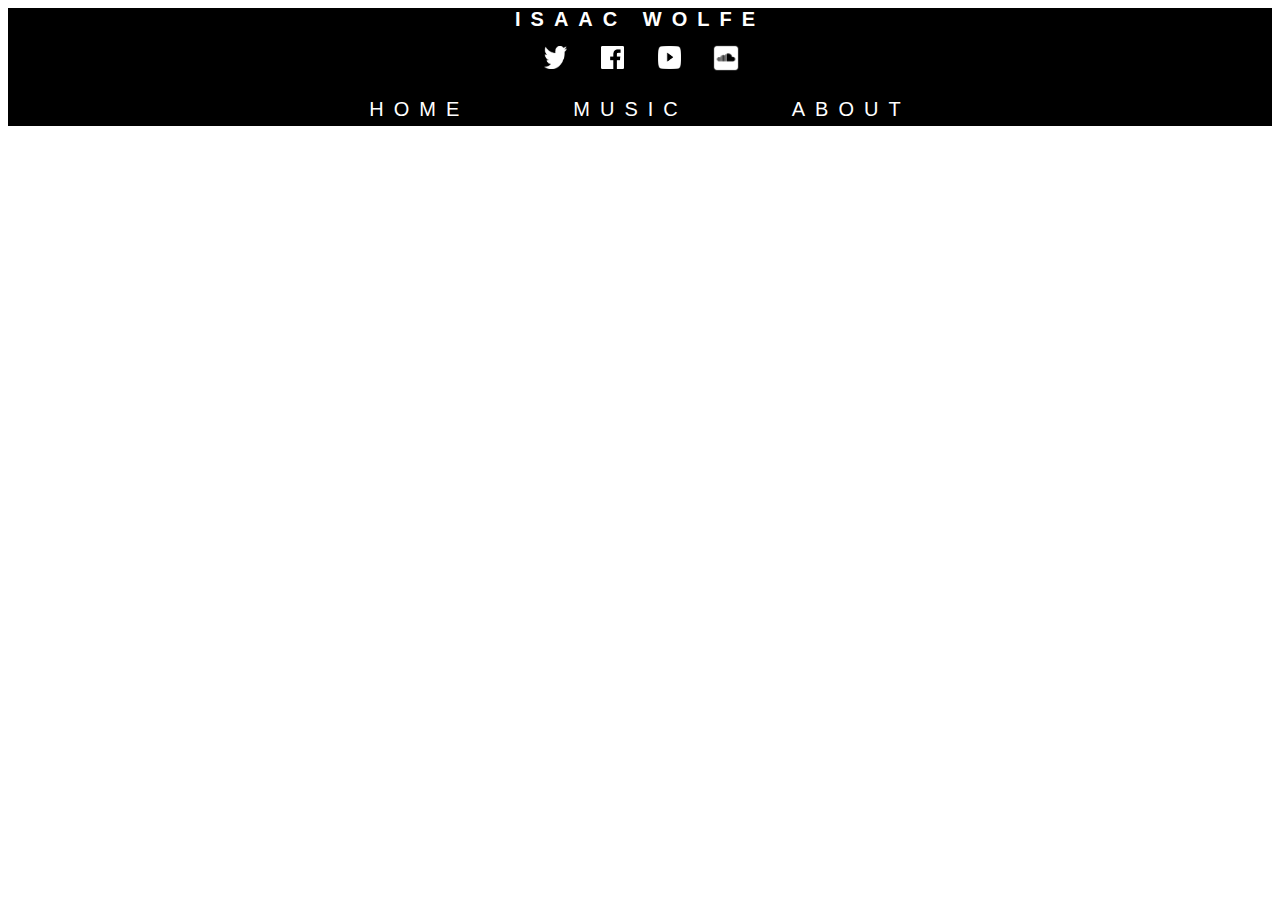
==== about.html @ 6b874a27 "updated the header and removed the footer on all the pages, messed around with photos but problems w" ====
<head>
	<link rel="stylesheet" type="text/css" href="main.css">
</head>
<body>
    	<div id="header">
		<title>Isaac Wolfe</title>
		<div class="footer">
			<h1><a href="home.html", class="header-links"><strong>Isaac Wolfe</strong></a></h1>
			<a href="https://twitter.com/HeHuLaffs" class="logos">
				<img src="logos/Twitter_logo_white.png" class="footer-icons">
			</a>
			<a href="https://www.facebook.com/HeHuLaffs?ref=hl" class="logos">
				<img src="logos/facebook-logo-white.png" class="footer-icons">
			</a>
			<a href="https://www.youtube.com/user/HeHuLaffs" class="logos">
				<img src="logos/YouTube_light_color_icon.png" class="footer-icons">
			</a>
			<a href="https://soundcloud.com/isaacwolfe" class="logos">
				<img src="logos/soundcloud-logo.png" class="footer-icons-special">
			</a>	
			<div class="navBar">
				<div class="main-links" align="center">
					<a href="home.html" , class="header-links">Home</a>
					<a href="music.html" , class="header-links">Music</a>
					<a href="about.html" , class="header-links">About</a>
				</div>
			</div>
		</div>
	</div>
</body>
---- main.css ----
.gateway-button {
    font-family: 'Gotham-Medium', "Helvetica Neue", Helvetica, sans-serif;
    color: white;
    background: none;
    border: 1px solid #000;
    border-color: white;
    letter-spacing: 0.2em;
    text-transform: uppercase;
    line-height: 40px;
    padding-left: 17px;
    padding-right: 15px;
    padding-bottom: 10px;
    text-decoration: none;
    width:8em;
    height:2em;
    display:block;
    margin:45% auto;
    text-align:center;
    cursor: pointer;

}
.gateway-text {
    display: inline;
    padding-top: 50%;
}
.gateway {
    background-image: url("photos/Tunnel_Alone.jpg");
    background-color: #cccccc;
    
  /* Set rules to fill background*/
  background-size: 100%;
  background-repeat: no-repeat;
	
  /* Set up proportionate scaling */
  width: 100%;
  height: 100%;
	
  /* Set up positioning */
  position: fixed;
  top: 0;
  left: 0;
}

.header-links {
    padding: 50px;
    letter-spacing: 0.5em;
    text-transform: uppercase;
    font-family: 'Gotham-Medium', "Helvetica Neue", Helvetica, sans-serif;
    text-decoration: none;
    color:white;
    font-size: 20px;
}

ul {
    list-style: none;
    text-align: center;
    margin: 0;
    padding: 0;
    overflow: hidden;
}

#content {
  position: relative;
  margin: 0;
  min-height: 100%;
}

.soundcloud {
    float: left;
    width: 100%;
    height: 100%;
}

.footer {
    background-color:black;
    display: block;
    right: 0;
    left: 0;
    padding: 0.005rem;
    text-align: center;
    color: white;
}
.footer-icons {
    padding:15px;
    height:23px;
    width:23px;
    color: black;
}
.footer-icons-special {
    padding:11px;
    height:30px;
    width:30px;
    color: black;
}

h1 {
    text-align: center;
    margin: inherit;
    letter-spacing: 0.5em;
    font-size: 30px;
}

.main-links {
    padding-top: 10px;
    color: white;
    padding-bottom: 5px;
}

.logos {
    color: black;
}

.in-thought {
    height: 25%;
    width: 25%;
    padding-top: 0.5%;
}

.palms {
    height: 25%;
    width: 25%;
}

/*WILL I DELETE THIS MAYBE OK*/
/*.hands-on-deck {*/
/*    height: 625px;*/
/*    width: 600px;*/
/*    position: relative;*/
/*    bottom: 305px;*/
/*    left: 400px;*/
/*}*/

/*.jeanjacket {*/
/*    height: 300px;*/
/*    width:400px;*/
/*    position: relative;*/
/*    bottom: 935px;*/
/*    left:1235px;*/
/*}*/
/*.columns {*/
/*    height: 300px;*/
/*    width: 400px;*/
/*}*/
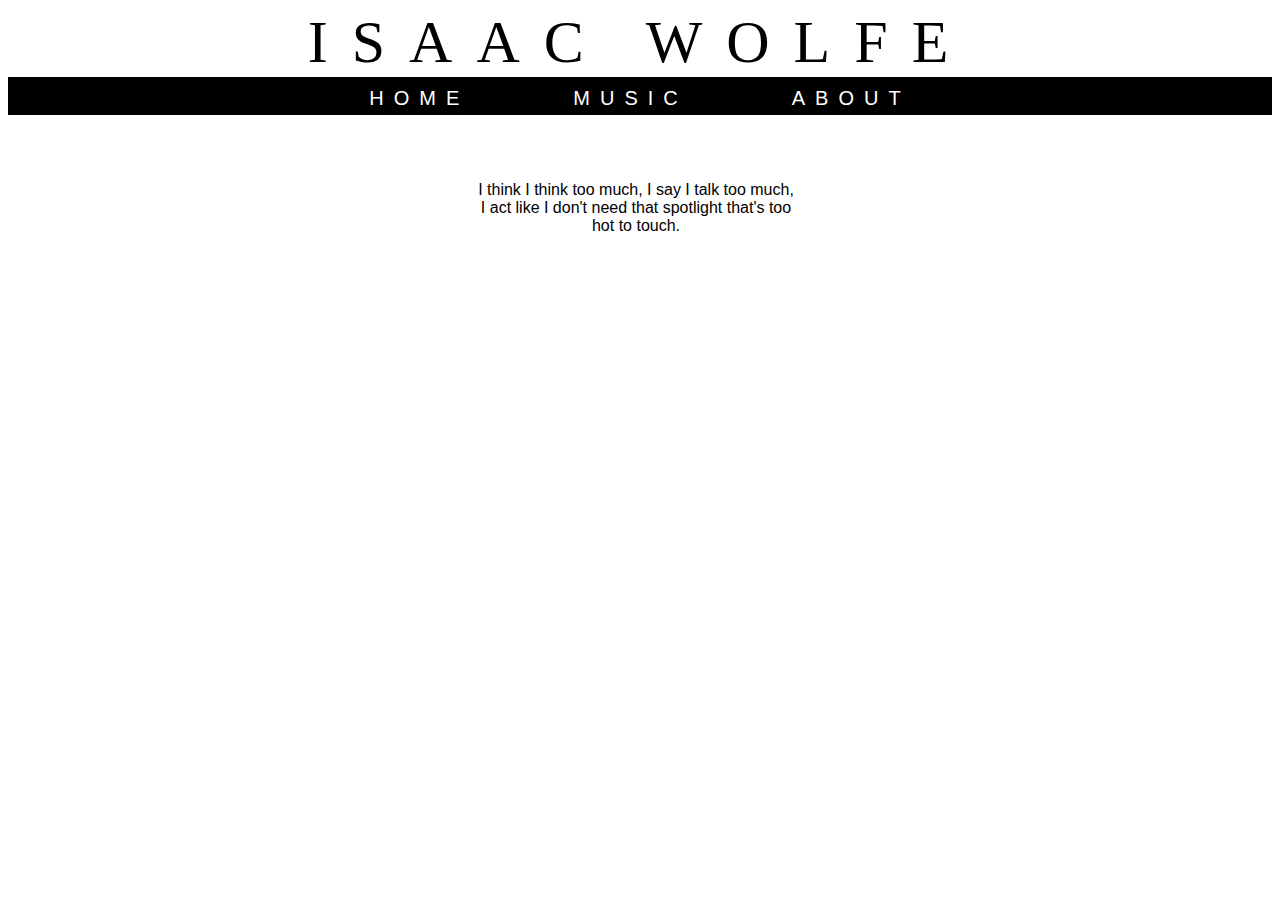
==== commit bc9921f4: "made some changes to the heading in the about page" ====
--- a/about.html
+++ b/about.html
@@ -4,20 +4,22 @@
 <body>
     	<div id="header">
 		<title>Isaac Wolfe</title>
+		<h1><a href="home.html", class="header-links1">Isaac Wolfe</a></h1>
 		<div class="footer">
-			<h1><a href="home.html", class="header-links"><strong>Isaac Wolfe</strong></a></h1>
-			<a href="https://twitter.com/HeHuLaffs" class="logos">
-				<img src="logos/Twitter_logo_white.png" class="footer-icons">
-			</a>
-			<a href="https://www.facebook.com/HeHuLaffs?ref=hl" class="logos">
-				<img src="logos/facebook-logo-white.png" class="footer-icons">
-			</a>
-			<a href="https://www.youtube.com/user/HeHuLaffs" class="logos">
-				<img src="logos/YouTube_light_color_icon.png" class="footer-icons">
-			</a>
-			<a href="https://soundcloud.com/isaacwolfe" class="logos">
-				<img src="logos/soundcloud-logo.png" class="footer-icons-special">
-			</a>	
+			<!--<div class="social">-->
+			<!--	<a href="https://twitter.com/HeHuLaffs" class="logos">-->
+			<!--		<img src="logos/Twitter_logo_white.png" class="footer-icons">-->
+			<!--	</a>-->
+			<!--	<a href="https://www.facebook.com/HeHuLaffs?ref=hl" class="logos">-->
+			<!--		<img src="logos/facebook-logo-white.png" class="footer-icons">-->
+			<!--	</a>-->
+			<!--	<a href="https://www.youtube.com/user/HeHuLaffs" class="logos">-->
+			<!--		<img src="logos/YouTube_light_color_icon.png" class="footer-icons">-->
+			<!--	</a>-->
+			<!--	<a href="https://soundcloud.com/isaacwolfe" class="logos">-->
+			<!--		<img src="logos/soundcloud-logo.png" class="footer-icons-special">-->
+			<!--	</a>-->
+			<!--</div>-->
 			<div class="navBar">
 				<div class="main-links" align="center">
 					<a href="home.html" , class="header-links">Home</a>
@@ -26,5 +28,6 @@
 				</div>
 			</div>
 		</div>
+		<p>I think I think too much, I say I talk too much, I act like I don't need that spotlight that's too hot to touch.</p>
 	</div>
 </body>--- a/main.css
+++ b/main.css
@@ -51,6 +51,17 @@
     font-size: 20px;
 }
 
+.header-links1 {
+    padding: 50px;
+    letter-spacing: 0.4em;
+    text-transform: uppercase;
+    font-family: times;
+    text-decoration: none;
+    color:black;
+    font-size: 60px;
+    font-weight: lighter;
+}
+
 ul {
     list-style: none;
     text-align: center;
@@ -81,13 +92,15 @@
     color: white;
 }
 .footer-icons {
-    padding:15px;
+    padding-right:15px;
     height:23px;
     width:23px;
     color: black;
 }
 .footer-icons-special {
-    padding:11px;
+    position: fixed;
+    top: 56px;
+    padding-right:11px;
     height:30px;
     width:30px;
     color: black;
@@ -110,6 +123,24 @@
     color: black;
 }
 
+p {
+    font-family: 'Gotham-Medium', "Helvetica Neue", Helvetica, sans-serif;
+    text-align: center;
+    width: 25%;
+    padding-left: 470px;
+    padding-top: 50px;
+}
+
+#music {
+    position: relative;
+    right: 30px;
+}
+
+iframe {
+    padding-left: 100px;
+    padding-bottom: 20px;
+}
+
 .in-thought {
     height: 25%;
     width: 25%;
@@ -121,23 +152,6 @@
     width: 25%;
 }
 
-/*WILL I DELETE THIS MAYBE OK*/
-/*.hands-on-deck {*/
-/*    height: 625px;*/
-/*    width: 600px;*/
-/*    position: relative;*/
-/*    bottom: 305px;*/
-/*    left: 400px;*/
-/*}*/
-
-/*.jeanjacket {*/
-/*    height: 300px;*/
-/*    width:400px;*/
-/*    position: relative;*/
-/*    bottom: 935px;*/
-/*    left:1235px;*/
-/*}*/
-/*.columns {*/
-/*    height: 300px;*/
-/*    width: 400px;*/
-/*}*/+.social {
+    padding-top: 5px;
+}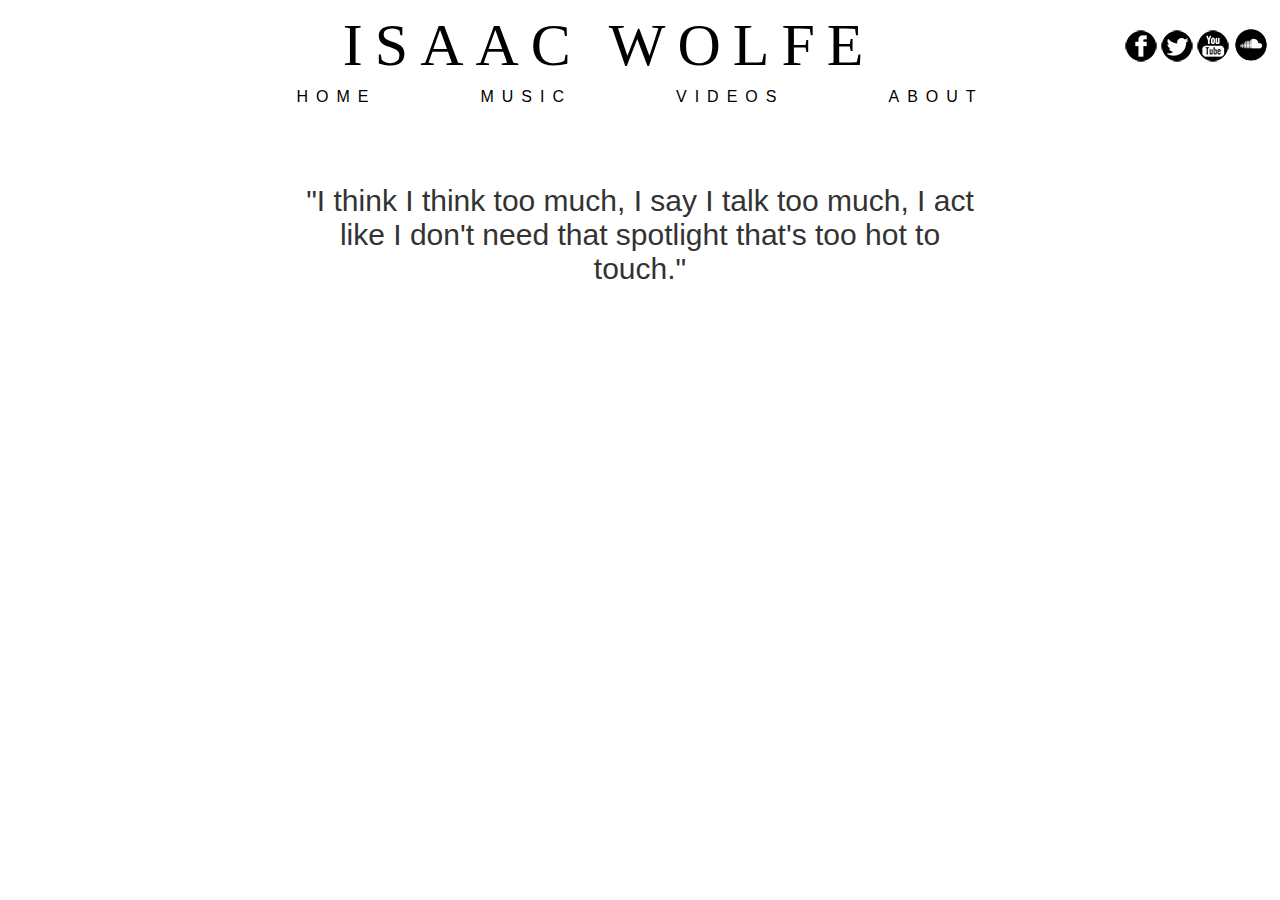
==== commit fa44305c: "latest version of website with everything updates" ====
--- a/about.html
+++ b/about.html
@@ -1,33 +1,49 @@
 <head>
-	<link rel="stylesheet" type="text/css" href="main.css">
+    <link rel="stylesheet" type="text/css" href="main.css">
+    <link href='//fonts.googleapis.com/css?family=Poiret+One|Inconsolata|Roboto' rel='stylesheet' type='text/css'>
 </head>
+
 <body>
-    	<div id="header">
-		<title>Isaac Wolfe</title>
-		<h1><a href="home.html", class="header-links1">Isaac Wolfe</a></h1>
-		<div class="footer">
-			<!--<div class="social">-->
-			<!--	<a href="https://twitter.com/HeHuLaffs" class="logos">-->
-			<!--		<img src="logos/Twitter_logo_white.png" class="footer-icons">-->
-			<!--	</a>-->
-			<!--	<a href="https://www.facebook.com/HeHuLaffs?ref=hl" class="logos">-->
-			<!--		<img src="logos/facebook-logo-white.png" class="footer-icons">-->
-			<!--	</a>-->
-			<!--	<a href="https://www.youtube.com/user/HeHuLaffs" class="logos">-->
-			<!--		<img src="logos/YouTube_light_color_icon.png" class="footer-icons">-->
-			<!--	</a>-->
-			<!--	<a href="https://soundcloud.com/isaacwolfe" class="logos">-->
-			<!--		<img src="logos/soundcloud-logo.png" class="footer-icons-special">-->
-			<!--	</a>-->
-			<!--</div>-->
-			<div class="navBar">
-				<div class="main-links" align="center">
-					<a href="home.html" , class="header-links">Home</a>
-					<a href="music.html" , class="header-links">Music</a>
-					<a href="about.html" , class="header-links">About</a>
-				</div>
-			</div>
-		</div>
-		<p>I think I think too much, I say I talk too much, I act like I don't need that spotlight that's too hot to touch.</p>
-	</div>
+    <div id="header">
+        <title>Isaac Wolfe</title>
+        
+<table style="width:100%">
+  <tr>
+    <td class="align-name">
+            <div class="top-headers">
+                <a href="home.html", class="header-links1">Isaac Wolfe</a>
+            </div>
+        </td>
+    <td>
+            <div class="top-headers" id="contact-buttons">
+                <a href="https://www.facebook.com/HeHuLaffs?ref=hl" class="indiv-buttons">
+                    <img src="logos/facebook.png">
+                </a>
+                <a href="https://twitter.com/HeHuLaffs" class="indiv-buttons">
+                    <img src="logos/twitter.png">
+                </a>
+                <a href="https://www.youtube.com/user/HeHuLaffs" class="indiv-buttons">
+                    <img src="logos/youtube.png"
+                </a>
+                <a href="https://soundcloud.com/isaacwolfe" class="indiv-buttons">
+                    <img src="logos/soundcloud-icon.png" id="indiv-soundcloud">
+                </a>
+        	</div>
+        </td> 
+    </tr>
+</table>
+        <div class="footer">
+            <div class="navBar">
+                <div class="main-links" align="center">
+                    <a href="home.html" , class="header-links">Home</a>
+                    <a href="music.html" , class="header-links">Music</a>
+                    <a href="videos.html" , class="header-links">Videos</a>
+                    <a href="about.html" , class="header-links">About</a>
+                </div>
+            </div>
+        </div>
+        <div class="about-placement">
+        <h3 class="about-quote">"I think I think too much, I say I talk too much, I act like I don't need that spotlight that's too hot to touch."</h3>
+        </div>
+    </div>
 </body>--- a/main.css
+++ b/main.css
@@ -41,19 +41,39 @@
   left: 0;
 }
 
+/*HEADER*/
+
+.align-name {
+    width: 72.85%;
+    text-align: right;
+}
+
+#contact-buttons { 
+    float: right;
+}
+
+.indiv-buttons {
+    text-decoration:none;
+}
+
+#indiv-soundcloud {
+    width: 36px;
+}
+
+/*Nav Bar at the top of the page*/
 .header-links {
     padding: 50px;
     letter-spacing: 0.5em;
     text-transform: uppercase;
     font-family: 'Gotham-Medium', "Helvetica Neue", Helvetica, sans-serif;
     text-decoration: none;
-    color:white;
-    font-size: 20px;
+    color:black;
+    font-size: 16px;
 }
 
 .header-links1 {
     padding: 50px;
-    letter-spacing: 0.4em;
+    letter-spacing: 0.2em;
     text-transform: uppercase;
     font-family: times;
     text-decoration: none;
@@ -70,42 +90,6 @@
     overflow: hidden;
 }
 
-#content {
-  position: relative;
-  margin: 0;
-  min-height: 100%;
-}
-
-.soundcloud {
-    float: left;
-    width: 100%;
-    height: 100%;
-}
-
-.footer {
-    background-color:black;
-    display: block;
-    right: 0;
-    left: 0;
-    padding: 0.005rem;
-    text-align: center;
-    color: white;
-}
-.footer-icons {
-    padding-right:15px;
-    height:23px;
-    width:23px;
-    color: black;
-}
-.footer-icons-special {
-    position: fixed;
-    top: 56px;
-    padding-right:11px;
-    height:30px;
-    width:30px;
-    color: black;
-}
-
 h1 {
     text-align: center;
     margin: inherit;
@@ -114,44 +98,55 @@
 }
 
 .main-links {
-    padding-top: 10px;
+    padding-top: 5px;
     color: white;
-    padding-bottom: 5px;
+    padding-bottom: 15px;
 }
 
-.logos {
-    color: black;
-}
-
-p {
-    font-family: 'Gotham-Medium', "Helvetica Neue", Helvetica, sans-serif;
-    text-align: center;
-    width: 25%;
-    padding-left: 470px;
-    padding-top: 50px;
-}
-
-#music {
-    position: relative;
-    right: 30px;
-}
-
-iframe {
-    padding-left: 100px;
-    padding-bottom: 20px;
+/*Home Pictures*/
+.home-photos {
+    background-image: url("photos/HeadintheCloudsWebsite3.jpg");
+    background-size: 100%;
+    background-repeat: no-repeat;
 }
 
 .in-thought {
-    height: 25%;
-    width: 25%;
-    padding-top: 0.5%;
+    height: 75%;
+    width: 75%;
+    padding-top: 2%;
+    padding-bottom: 2%;
 }
 
-.palms {
-    height: 25%;
-    width: 25%;
+/*Music format*/
+iframe {
+    padding-bottom: 2%;
 }
 
-.social {
-    padding-top: 5px;
-}+.soundcloud-music {
+    text-align: center;
+}
+
+/*Video Page*/
+.music-videos {
+    text-align:center;
+}
+
+/*About page words*/
+.about-quote {
+    /*font: 62.5%/1.2em "Roboto";*/
+    color: #333333;
+    /*font-family: 'Inconsolata', ;*/
+    /*font-family: 'Poiret One', cursive;*/
+    font-weight: 300;
+    font-size: 30px;
+    font-family: 'Gotham-Medium', "Helvetica Neue", Helvetica, sans-serif;
+    text-align: center;
+    width: 55%;
+    margin: 0 auto;
+    padding-top: 5%;
+}
+
+
+
+
+
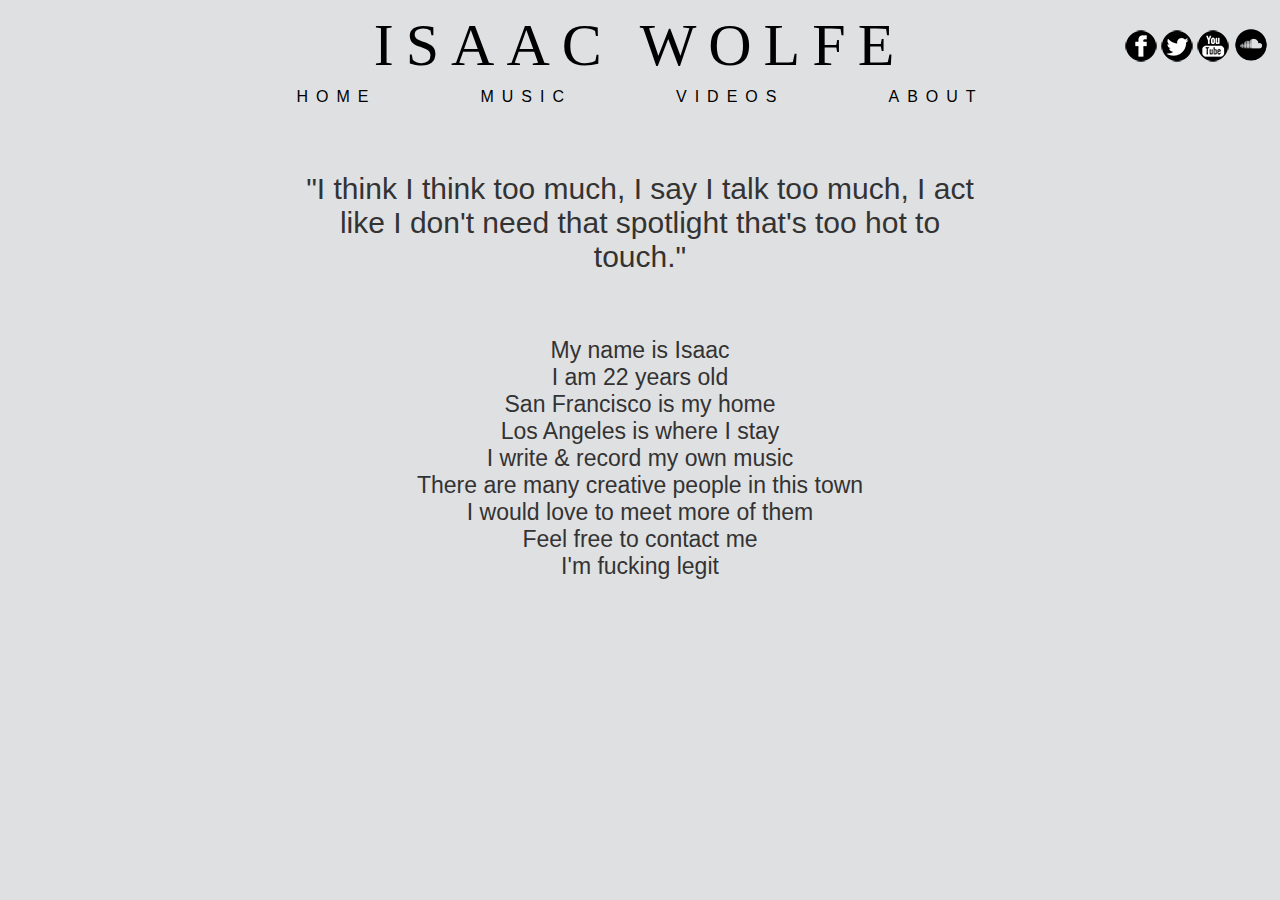
==== commit 316cc297: "added in the bio, made the height of home page picture 100%, hopefully gets rid of white space under" ====
--- a/about.html
+++ b/about.html
@@ -3,35 +3,36 @@
     <link href='//fonts.googleapis.com/css?family=Poiret+One|Inconsolata|Roboto' rel='stylesheet' type='text/css'>
 </head>
 
-<body>
+<body class="background-color">
     <div id="header">
         <title>Isaac Wolfe</title>
-        
-<table style="width:100%">
-  <tr>
-    <td class="align-name">
-            <div class="top-headers">
-                <a href="home.html", class="header-links1">Isaac Wolfe</a>
-            </div>
-        </td>
-    <td>
-            <div class="top-headers" id="contact-buttons">
-                <a href="https://www.facebook.com/HeHuLaffs?ref=hl" class="indiv-buttons">
-                    <img src="logos/facebook.png">
-                </a>
-                <a href="https://twitter.com/HeHuLaffs" class="indiv-buttons">
-                    <img src="logos/twitter.png">
-                </a>
-                <a href="https://www.youtube.com/user/HeHuLaffs" class="indiv-buttons">
-                    <img src="logos/youtube.png"
-                </a>
-                <a href="https://soundcloud.com/isaacwolfe" class="indiv-buttons">
-                    <img src="logos/soundcloud-icon.png" id="indiv-soundcloud">
-                </a>
-        	</div>
-        </td> 
-    </tr>
-</table>
+
+        <table style="width:100%">
+            <tr>
+                <td class="space-consumer">
+                </td>
+                <td class="align-name">
+                    <div class="top-headers">
+                        <a href="home.html" , class="header-links1">Isaac Wolfe</a>
+                    </div>
+                </td>
+                <td class="contact-buttons-all">
+                    <div class="top-headers" id="contact-buttons">
+                        <a href="https://www.facebook.com/HeHuLaffs?ref=hl" class="indiv-buttons">
+                            <img src="logos/facebook.png">
+                        </a>
+                        <a href="https://twitter.com/HeHuLaffs" class="indiv-buttons">
+                            <img src="logos/twitter.png">
+                        </a>
+                        <a href="https://www.youtube.com/user/HeHuLaffs" class="indiv-buttons">
+                            <img src="logos/youtube.png" </a>
+                            <a href="https://soundcloud.com/isaacwolfe" class="indiv-buttons">
+                                <img src="logos/soundcloud-icon.png" id="indiv-soundcloud">
+                            </a>
+                    </div>
+                </td>
+            </tr>
+        </table>
         <div class="footer">
             <div class="navBar">
                 <div class="main-links" align="center">
@@ -43,7 +44,26 @@
             </div>
         </div>
         <div class="about-placement">
-        <h3 class="about-quote">"I think I think too much, I say I talk too much, I act like I don't need that spotlight that's too hot to touch."</h3>
+            <h3 class="about-quote">"I think I think too much, I say I talk too much, I act like I don't need that spotlight that's too hot to touch."</h3>
+        </div>
+        <div class="bio">
+            My name is Isaac <br>
+
+            I am 22 years old <br>
+
+            San Francisco is my home <br>
+
+            Los Angeles is where I stay <br>
+
+            I write & record my own music <br>
+
+            There are many creative people in this town <br>
+
+            I would love to meet more of them <br>
+
+            Feel free to contact me <br>
+
+            I'm fucking legit
         </div>
     </div>
 </body>--- a/main.css
+++ b/main.css
@@ -27,25 +27,27 @@
     background-image: url("photos/Tunnel_Alone.jpg");
     background-color: #cccccc;
     
-  /* Set rules to fill background*/
-  background-size: 100%;
-  background-repeat: no-repeat;
+    /* Set rules to fill background*/
+    background-size: 100%;
+    background-repeat: no-repeat;
 	
-  /* Set up proportionate scaling */
-  width: 100%;
-  height: 100%;
+    /* Set up proportionate scaling */
+    width: 100%;
+    height: 100%;
 	
-  /* Set up positioning */
-  position: fixed;
-  top: 0;
-  left: 0;
+    /* Set up positioning */
+    position: fixed;
+    top: 0;
+    left: 0;
 }
 
 /*HEADER*/
+.space-consumer, .contact-buttons-all {
+    width:25%;
+}
 
 .align-name {
-    width: 72.85%;
-    text-align: right;
+    text-align: center;
 }
 
 #contact-buttons { 
@@ -53,6 +55,7 @@
 }
 
 .indiv-buttons {
+    position:relative;
     text-decoration:none;
 }
 
@@ -72,7 +75,6 @@
 }
 
 .header-links1 {
-    padding: 50px;
     letter-spacing: 0.2em;
     text-transform: uppercase;
     font-family: times;
@@ -103,11 +105,18 @@
     padding-bottom: 15px;
 }
 
+/*BODY BACKGROUND COLOR*/
+.background-color {
+    background: #DFE0E2;
+}
+
 /*Home Pictures*/
 .home-photos {
     background-image: url("photos/HeadintheCloudsWebsite3.jpg");
     background-size: 100%;
     background-repeat: no-repeat;
+    height:100%;
+    /*width:100%;*/
 }
 
 .in-thought {
@@ -119,7 +128,7 @@
 
 /*Music format*/
 iframe {
-    padding-bottom: 2%;
+    padding-bottom: 7%;
 }
 
 .soundcloud-music {
@@ -133,12 +142,20 @@
 
 /*About page words*/
 .about-quote {
-    /*font: 62.5%/1.2em "Roboto";*/
     color: #333333;
-    /*font-family: 'Inconsolata', ;*/
-    /*font-family: 'Poiret One', cursive;*/
     font-weight: 300;
     font-size: 30px;
+    font-family: 'Gotham-Medium', "Helvetica Neue", Helvetica, sans-serif;
+    text-align: center;
+    width: 55%;
+    margin: 0 auto;
+    padding-top: 4%;
+}
+
+.bio {
+    color: #333333;
+    font-weight: 300;
+    font-size: 23px;
     font-family: 'Gotham-Medium', "Helvetica Neue", Helvetica, sans-serif;
     text-align: center;
     width: 55%;
@@ -149,4 +166,3 @@
 
 
 
-
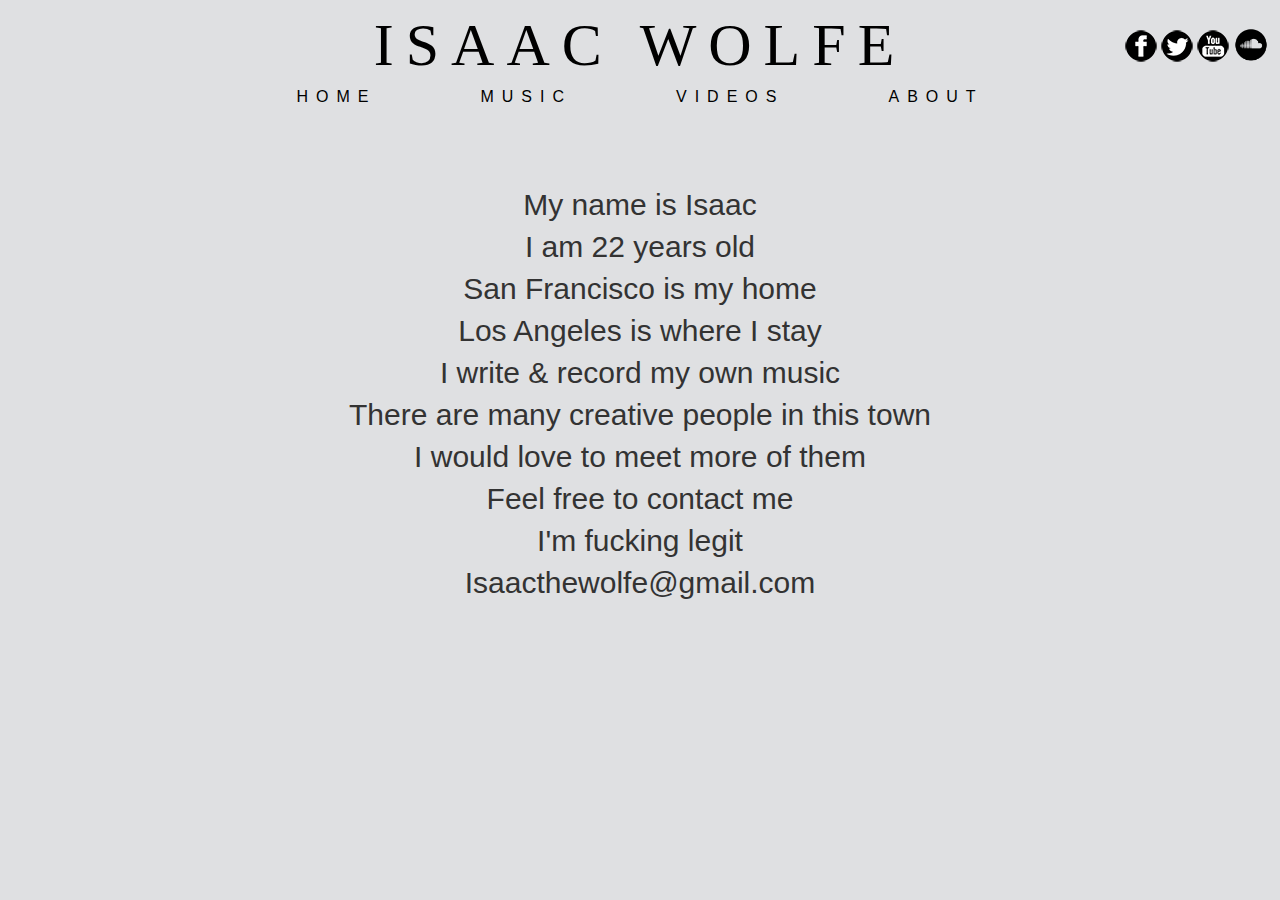
==== commit 5786a460: "fixed about page, added email" ====
--- a/about.html
+++ b/about.html
@@ -44,8 +44,6 @@
             </div>
         </div>
         <div class="about-placement">
-            <h3 class="about-quote">"I think I think too much, I say I talk too much, I act like I don't need that spotlight that's too hot to touch."</h3>
-        </div>
         <div class="bio">
             My name is Isaac <br>
 
@@ -63,7 +61,9 @@
 
             Feel free to contact me <br>
 
-            I'm fucking legit
+            I'm fucking legit <br>
+            
+            Isaacthewolfe@gmail.com
         </div>
     </div>
 </body>--- a/main.css
+++ b/main.css
@@ -155,12 +155,13 @@
 .bio {
     color: #333333;
     font-weight: 300;
-    font-size: 23px;
+    font-size: 30px;
     font-family: 'Gotham-Medium', "Helvetica Neue", Helvetica, sans-serif;
     text-align: center;
     width: 55%;
     margin: 0 auto;
     padding-top: 5%;
+    line-height: 140%;
 }
 
 
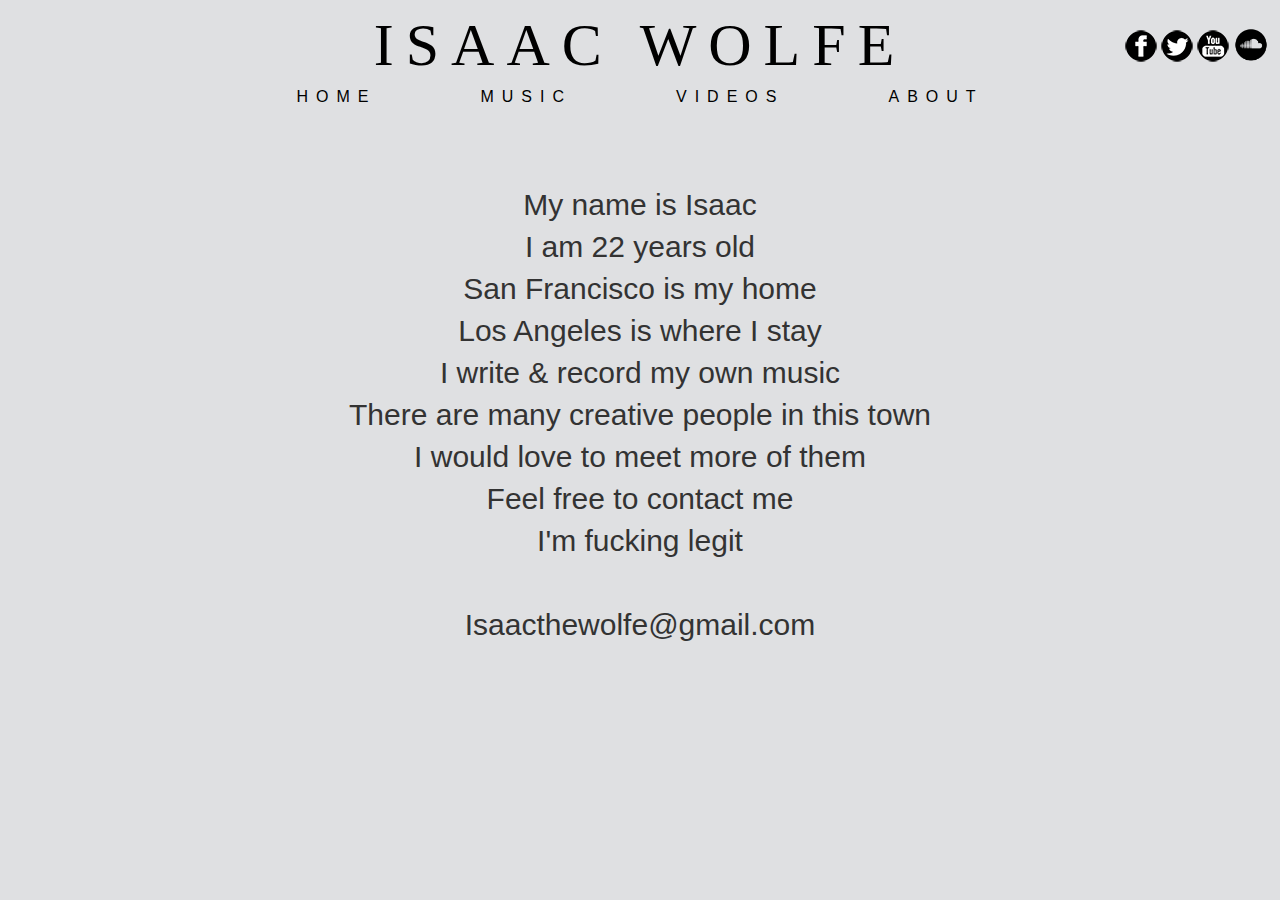
==== commit f5f5576e: "fixed music/video spacing, messed up home page picture" ====
--- a/about.html
+++ b/about.html
@@ -62,7 +62,7 @@
             Feel free to contact me <br>
 
             I'm fucking legit <br>
-            
+            <br>
             Isaacthewolfe@gmail.com
         </div>
     </div>
--- a/main.css
+++ b/main.css
@@ -112,18 +112,19 @@
 
 /*Home Pictures*/
 .home-photos {
-    background-image: url("photos/HeadintheCloudsWebsite3.jpg");
+    background-image: url("photos/HeadintheCloudsWebsite.jpg");
     background-size: 100%;
-    background-repeat: no-repeat;
-    height:100%;
+    /*background-repeat: no-repeat;*/
+    height:50%;
     /*width:100%;*/
 }
 
 .in-thought {
-    height: 75%;
-    width: 75%;
-    padding-top: 2%;
-    padding-bottom: 2%;
+    /*height: 75%;*/
+    /*width: 75%;*/
+    /*padding-top: 2%;*/
+    /*padding-bottom: 2%;*/
+
 }
 
 /*Music format*/
@@ -134,9 +135,13 @@
 .soundcloud-music {
     text-align: center;
 }
+.soundcloud-placement {
+    padding-top:4%;
+}
 
 /*Video Page*/
 .music-videos {
+    padding-top:4%;
     text-align:center;
 }
 
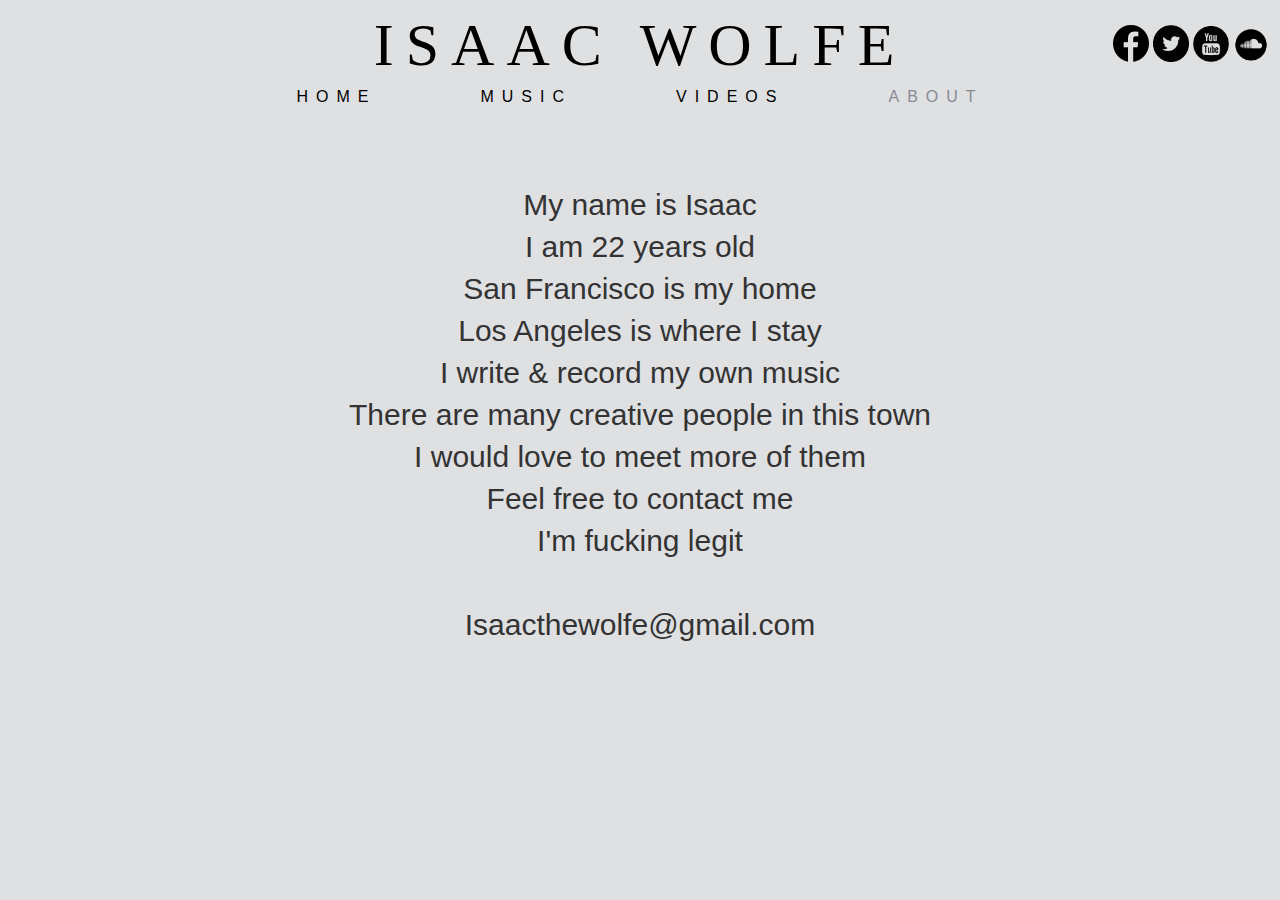
==== commit 52a46e8f: "website working with responsive tabs but still with orange bar on top of the music boxes" ====
--- a/about.html
+++ b/about.html
@@ -19,16 +19,17 @@
                 <td class="contact-buttons-all">
                     <div class="top-headers" id="contact-buttons">
                         <a href="https://www.facebook.com/HeHuLaffs?ref=hl" class="indiv-buttons">
-                            <img src="logos/facebook.png">
+                            <img src="logos/facebookicon.png" id="indiv-facebook">
                         </a>
                         <a href="https://twitter.com/HeHuLaffs" class="indiv-buttons">
-                            <img src="logos/twitter.png">
+                            <img src="logos/twittericon.png" id="indiv-twitter">
                         </a>
                         <a href="https://www.youtube.com/user/HeHuLaffs" class="indiv-buttons">
-                            <img src="logos/youtube.png" </a>
-                            <a href="https://soundcloud.com/isaacwolfe" class="indiv-buttons">
-                                <img src="logos/soundcloud-icon.png" id="indiv-soundcloud">
-                            </a>
+                            <img src="logos/youtubeicon.png" id="indiv-youtube">
+                        </a>
+                        <a href="https://soundcloud.com/isaacwolfe" class="indiv-buttons">
+                            <img src="logos/soundcloud-icon.png" id="indiv-soundcloud">
+                        </a>
                     </div>
                 </td>
             </tr>
@@ -39,7 +40,7 @@
                     <a href="home.html" , class="header-links">Home</a>
                     <a href="music.html" , class="header-links">Music</a>
                     <a href="videos.html" , class="header-links">Videos</a>
-                    <a href="about.html" , class="header-links">About</a>
+                    <a href="about.html" , class="header-links" , style="color: #878a92">About</a>
                 </div>
             </div>
         </div>
--- a/main.css
+++ b/main.css
@@ -59,7 +59,7 @@
     text-decoration:none;
 }
 
-#indiv-soundcloud {
+#indiv-soundcloud, #indiv-facebook, #indiv-twitter, #indiv-youtube {
     width: 36px;
 }
 
@@ -105,6 +105,7 @@
     padding-bottom: 15px;
 }
 
+
 /*BODY BACKGROUND COLOR*/
 .background-color {
     background: #DFE0E2;
@@ -112,11 +113,22 @@
 
 /*Home Pictures*/
 .home-photos {
-    background-image: url("photos/HeadintheCloudsWebsite.jpg");
+    background-image: url("photos/HeadintheCloudsWebsite3.jpg");
+    background-color: #cccccc;
+    
+     /*Set rules to fill background*/
     background-size: 100%;
-    /*background-repeat: no-repeat;*/
-    height:50%;
-    /*width:100%;*/
+    background-repeat: no-repeat;
+	
+     /*Set up proportionate scaling */
+/*    width: 100%;*/
+    max-height: 100%;
+	
+     /*Set up positioning */
+/*    position: fixed;
+    top: 0;
+    left: 0;*/
+
 }
 
 .in-thought {
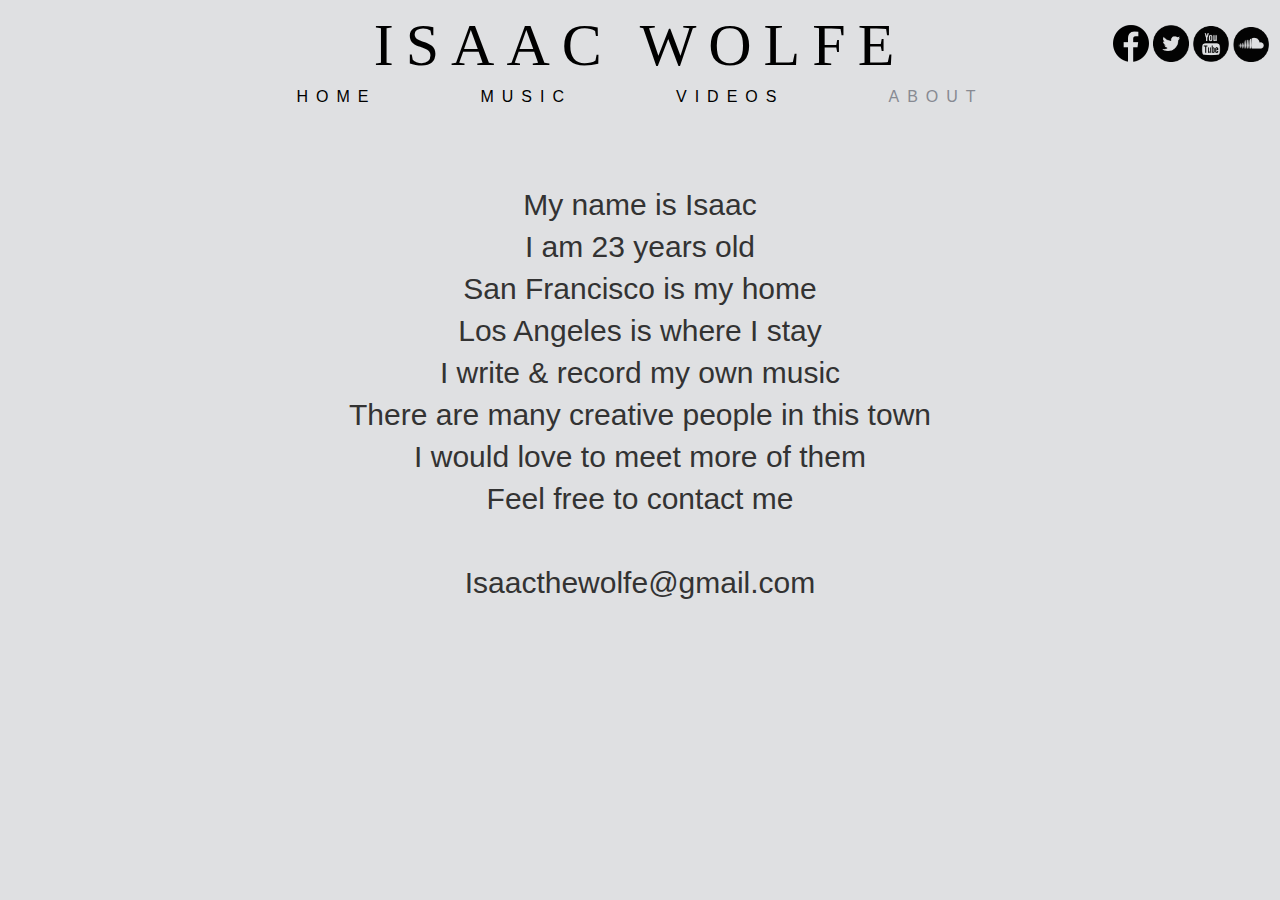
==== commit dfa3f95e: "Fixed soundcloud contact button, changed parts of bio, and made the music windows in the music tab m" ====
--- a/about.html
+++ b/about.html
@@ -48,7 +48,7 @@
         <div class="bio">
             My name is Isaac <br>
 
-            I am 22 years old <br>
+            I am 23 years old <br>
 
             San Francisco is my home <br>
 
@@ -62,7 +62,6 @@
 
             Feel free to contact me <br>
 
-            I'm fucking legit <br>
             <br>
             Isaacthewolfe@gmail.com
         </div>
--- a/main.css
+++ b/main.css
@@ -148,7 +148,7 @@
     text-align: center;
 }
 .soundcloud-placement {
-    padding-top:4%;
+    padding-top:4.5%;
 }
 
 /*Video Page*/
